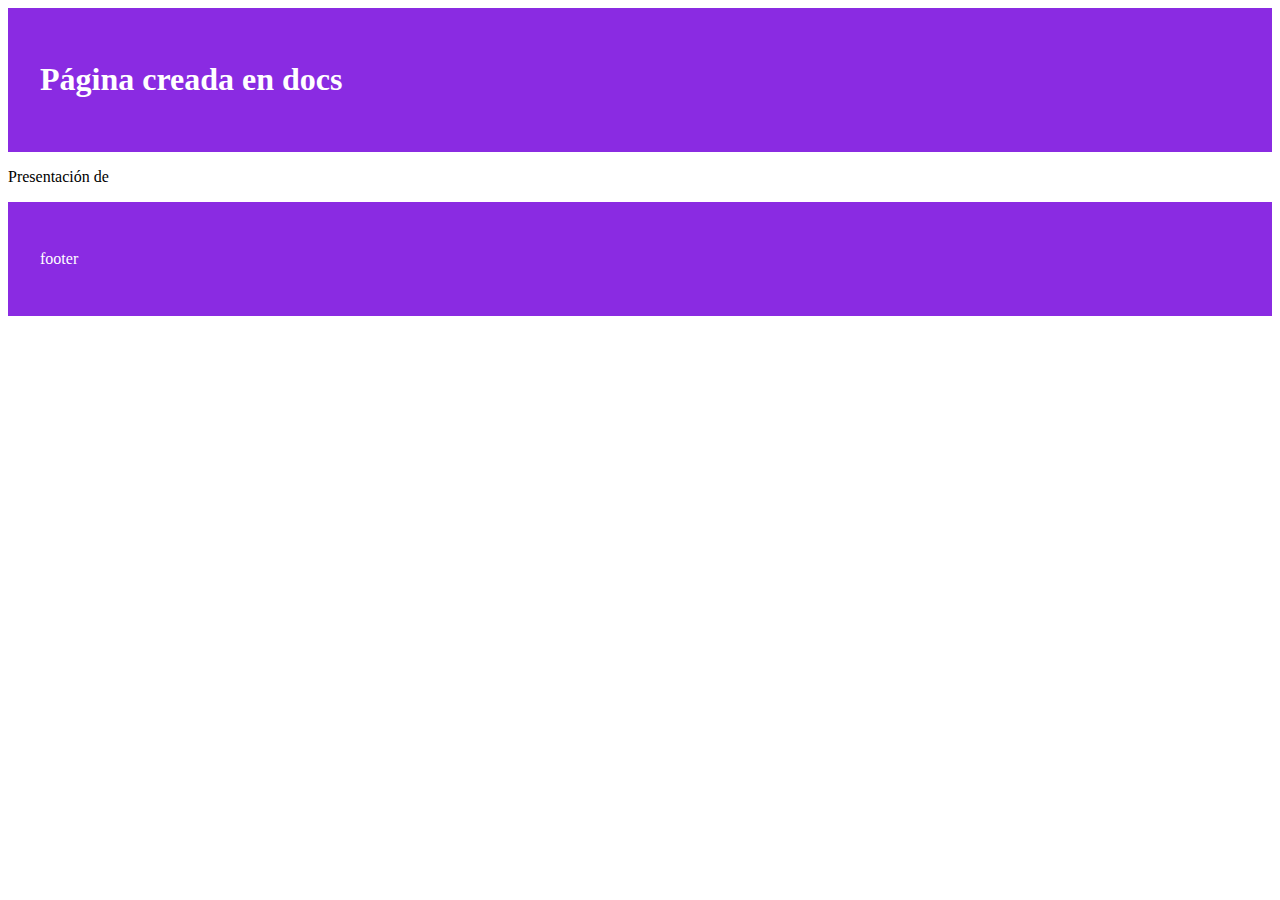
==== docs/index.html @ 063e4356 "23 sept" ====
<!DOCTYPE html>
<html lang="en">
<head>
    <meta charset="UTF-8">
    <meta name="viewport" content="width=device-width, initial-scale=1.0">
    <meta http-equiv="X-UA-Compatible" content="ie=edge">
    <link rel="stylesheet" href="./style.css">
    <title>Document</title>
</head>
<body>
    <header>
        <h1>Página creada en docs</h1>
    </header>
    <main>
        <p>Presentación de </p>
    </main>
    <footer>
        <p>footer</p>
    </footer>
    
</body>
</html>
---- docs/style.css ----
header, footer {
    background-color: blueviolet;
    color: white;
    padding: 2rem;
}
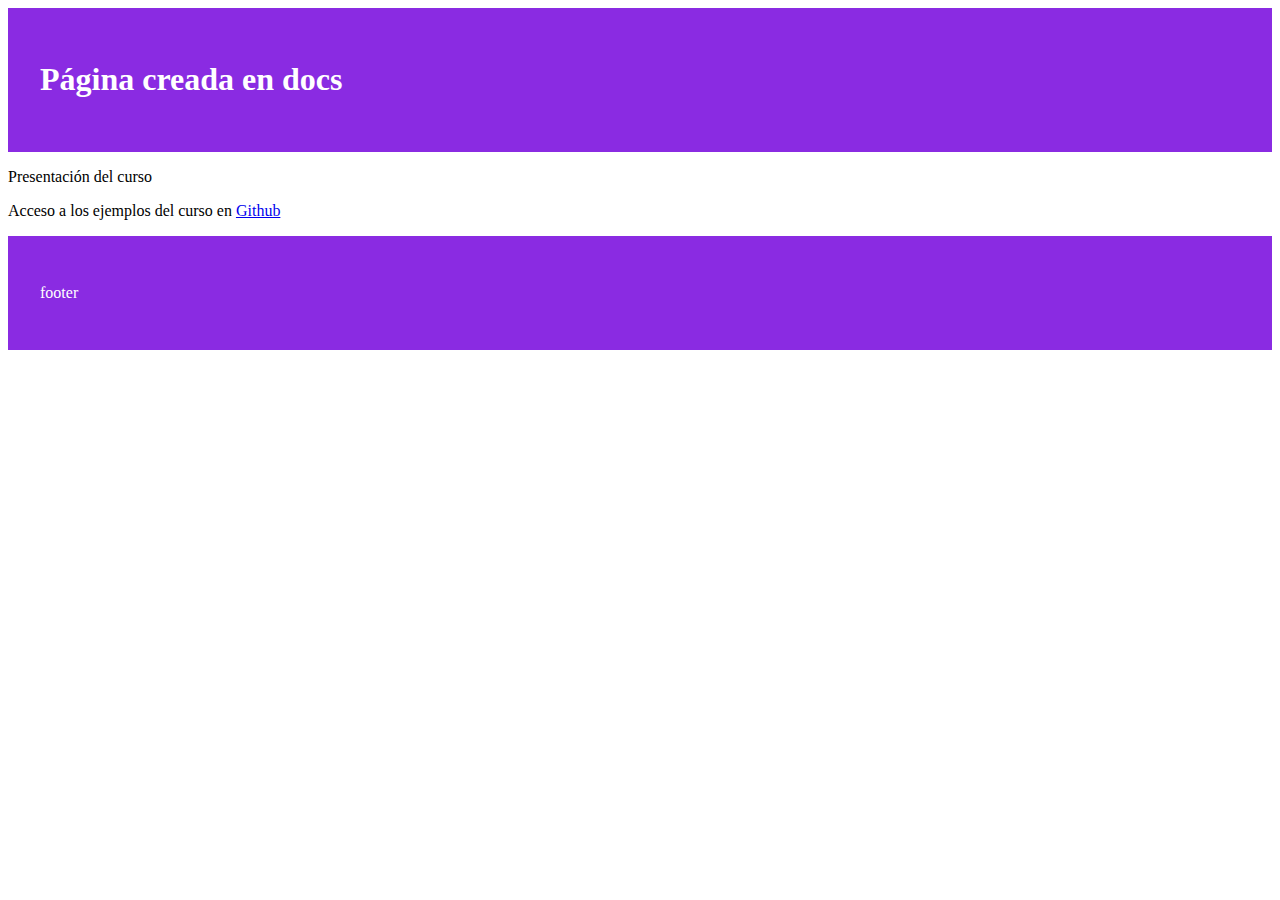
==== commit 88675dfe: "23 2" ====
--- a/docs/index.html
+++ b/docs/index.html
@@ -12,7 +12,8 @@
         <h1>Página creada en docs</h1>
     </header>
     <main>
-        <p>Presentación de </p>
+        <p>Presentación del curso </p>
+        <p>Acceso a los ejemplos del curso en <a href="https://github.com/ezrk/Probando">Github</a></p>
     </main>
     <footer>
         <p>footer</p>
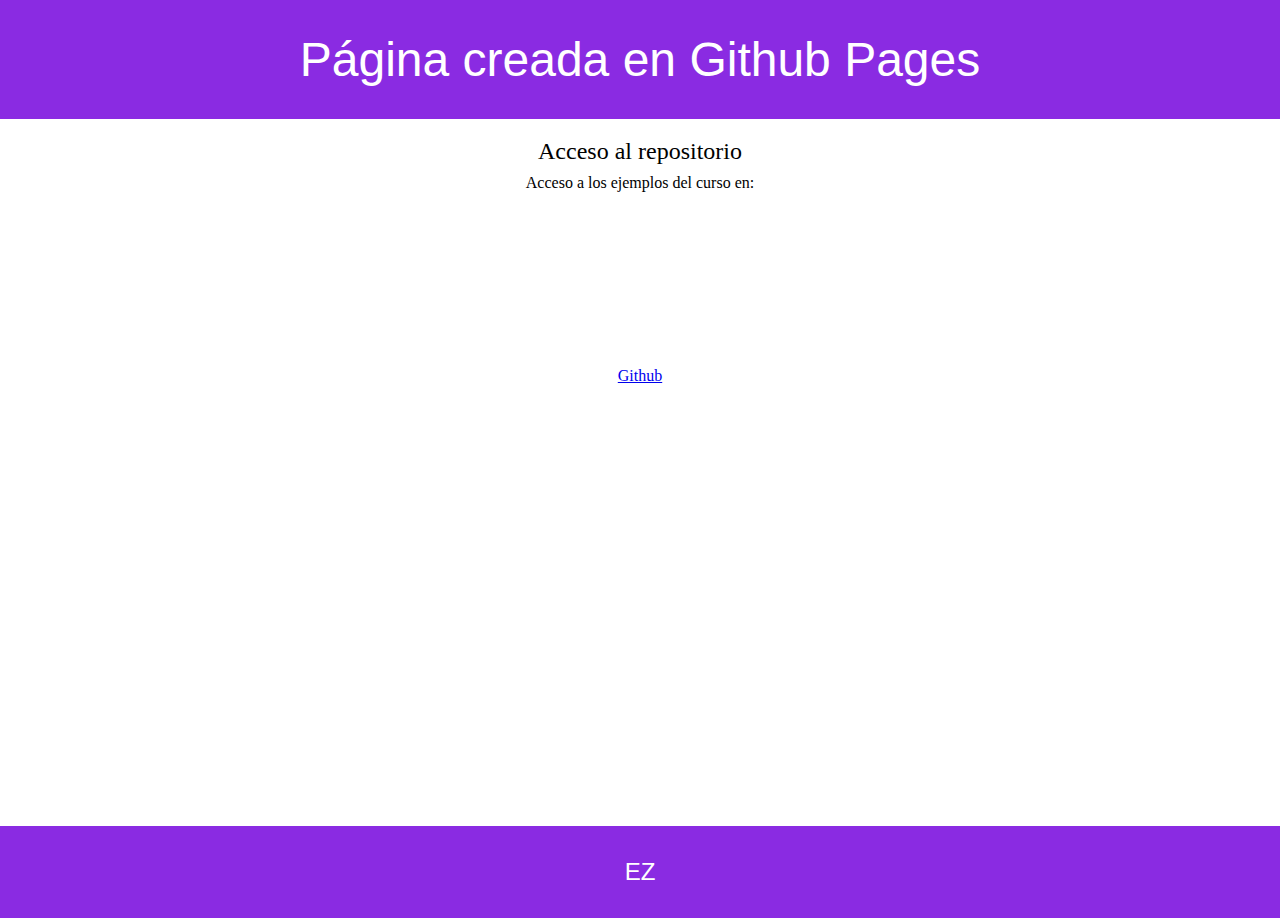
==== commit 4fc8bbd1: "wqdq" ====
--- a/docs/index.html
+++ b/docs/index.html
@@ -1,5 +1,6 @@
 <!DOCTYPE html>
 <html lang="en">
+
 <head>
     <meta charset="UTF-8">
     <meta name="viewport" content="width=device-width, initial-scale=1.0">
@@ -7,17 +8,25 @@
     <link rel="stylesheet" href="./style.css">
     <title>Document</title>
 </head>
+
 <body>
     <header>
-        <h1>Página creada en docs</h1>
+        <h1>Página creada en Github Pages</h1>
     </header>
     <main>
-        <p>Presentación del curso </p>
-        <p>Acceso a los ejemplos del curso en <a href="https://github.com/ezrk/Probando">Github</a></p>
+        <h2>Acceso al repositorio </h2>
+        <p>Acceso a los ejemplos del curso en:</p>
+        <div>
+            <iframe src="https://giphy.com/embed/8wbpmeim0LmdW" width="30" height="auto" frameBorder="0"
+                class="giphy-embed" allowFullScreen></iframe>
+        </div>
+
+        <a href="https://github.com/ezrk/curso_web">Github</a>
     </main>
     <footer>
-        <p>footer</p>
+        <p>EZ</p>
     </footer>
-    
+
 </body>
+
 </html>--- a/docs/style.css
+++ b/docs/style.css
@@ -1,5 +1,50 @@
+html {
+    box-sizing: border-box;
+    font-size: 16px;
+  }
+  
+  *, *:before, *:after {
+    box-sizing: inherit;
+  }
+  
+  body, h1, h2, h3, h4, h5, h6, p, ol, ul {
+    margin: 0;
+    padding: 0;
+    font-weight: normal;
+  }
+  
+  ol, ul {
+    list-style: none;
+  }
+  
+  img {
+    max-width: 100%;
+    height: auto;
+  }
+
 header, footer {
     background-color: blueviolet;
     color: white;
     padding: 2rem;
+    font-family: Impact, Haettenschweiler, 'Arial Narrow Bold', sans-serif;
+    font-size: 1.5rem;
+    min-height: 5vh;
+    text-align: center;
+    justify-content: center;
+    align-items: center;
 }
+
+main {
+    height: 75vh;
+    font-family: Georgia, 'Times New Roman', Times, serif;
+    margin: 1rem;
+    line-height: 2rem;
+    text-align: center;
+    justify-content: center;
+    align-items: center;
+}
+
+div .giphy-embed {
+    width: 100%;
+}
+
